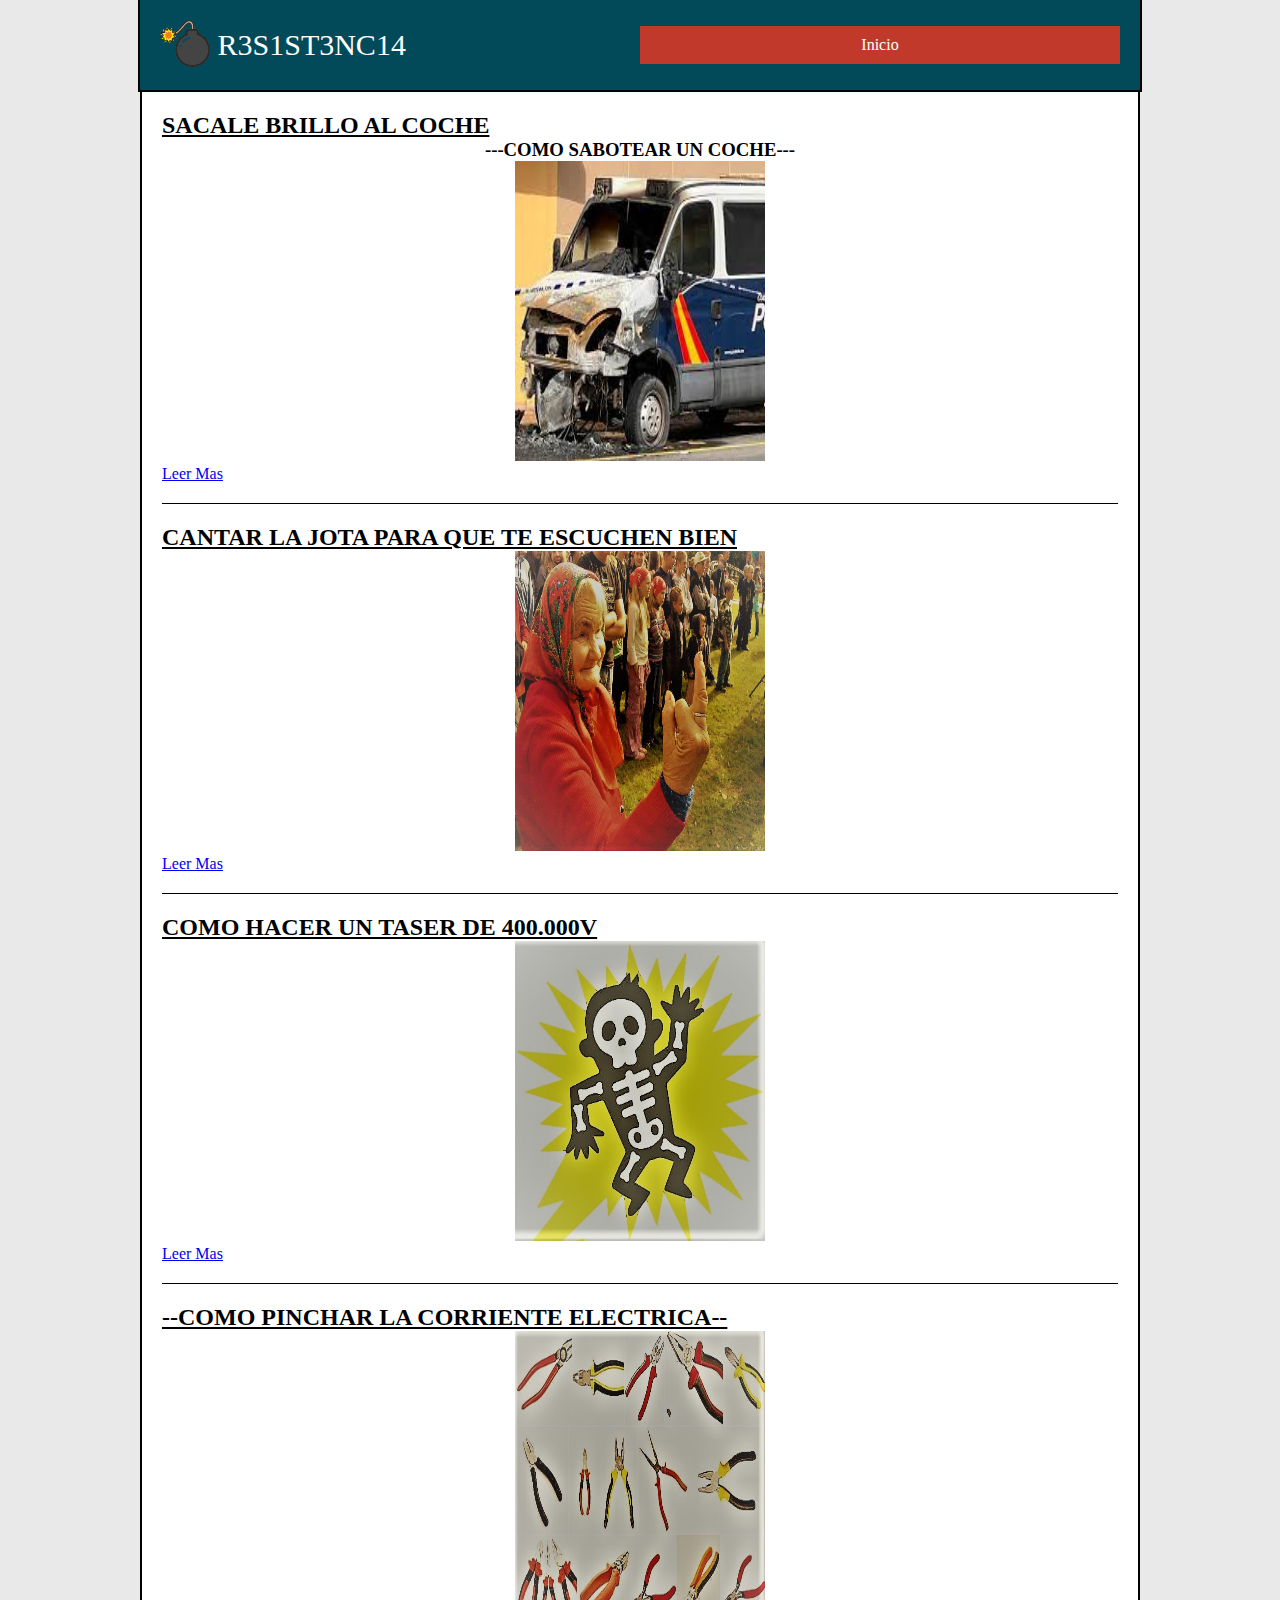
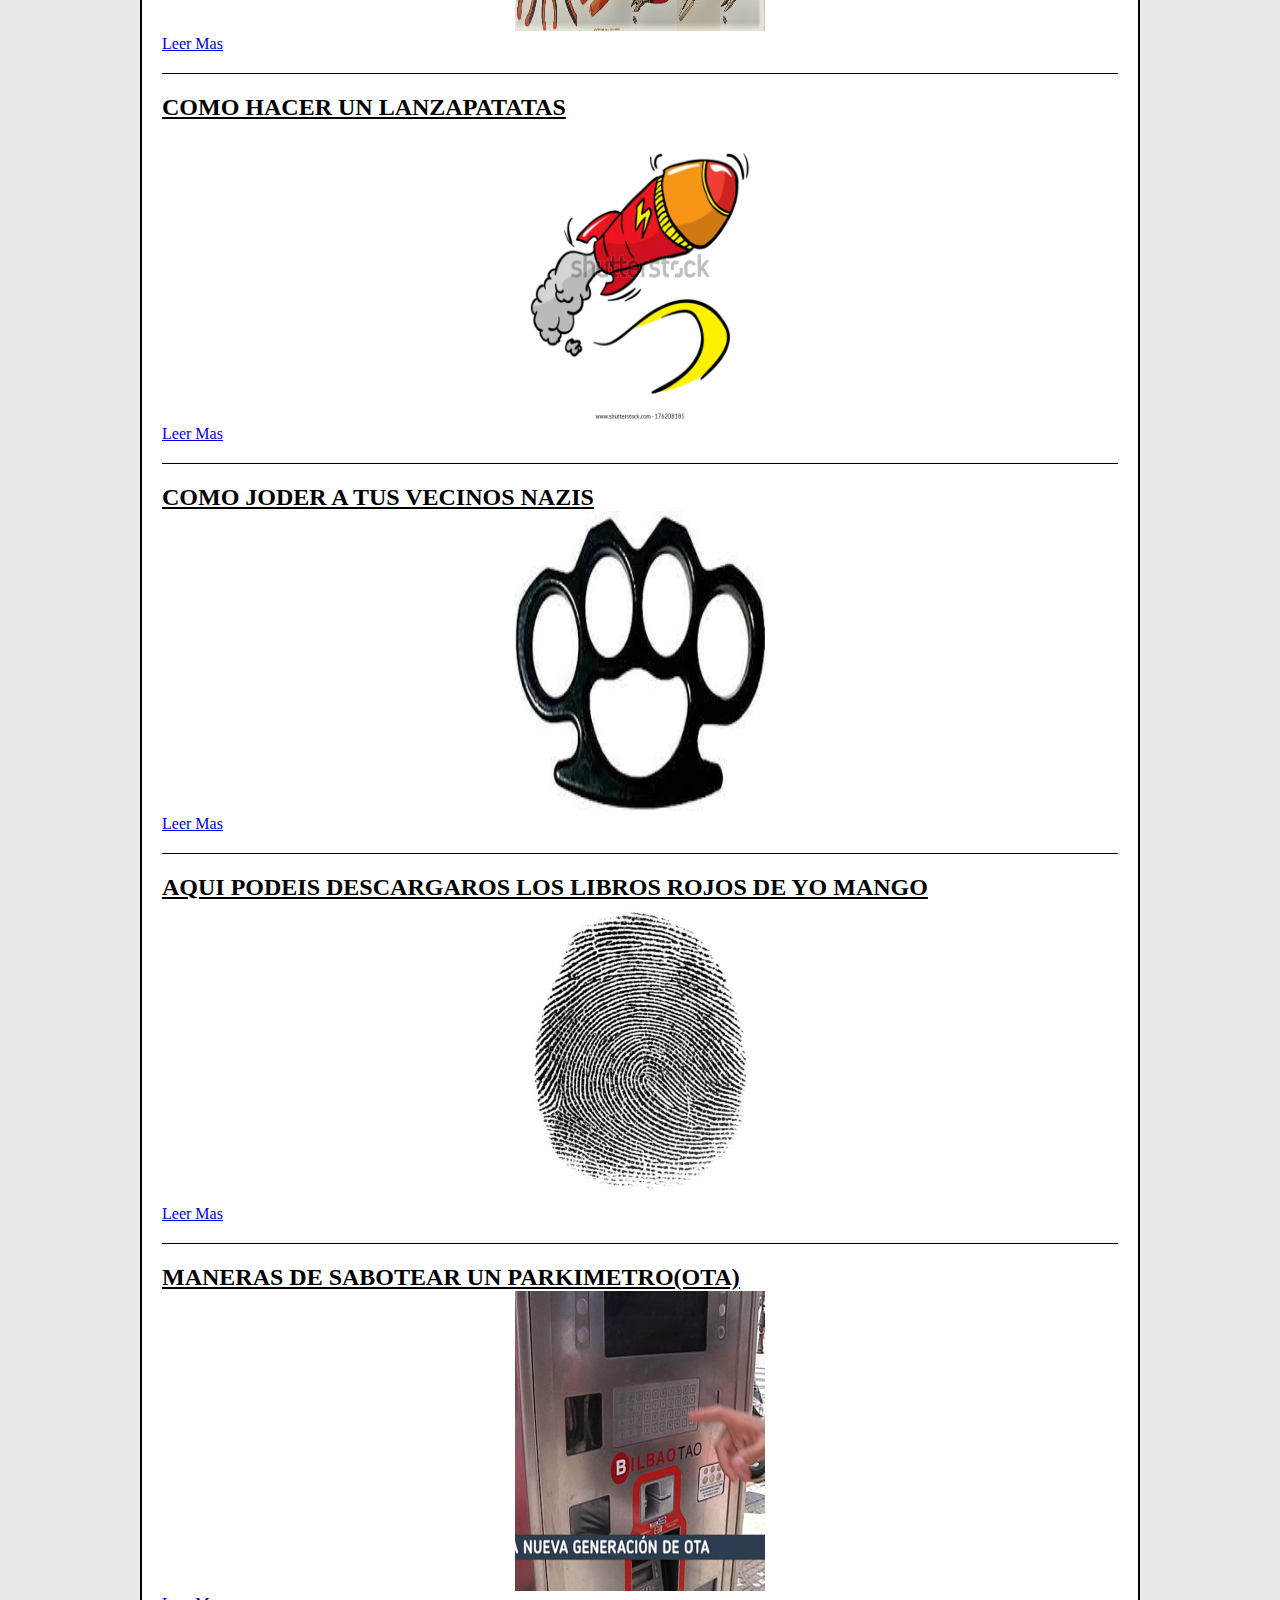
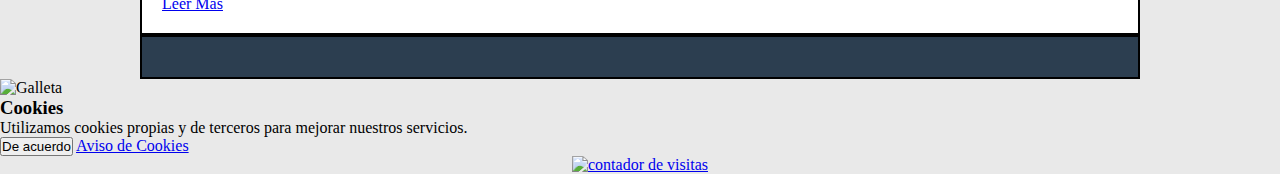
==== index.html @ 44f28d26 "Add files via upload" ====
<!DOCTYPE html>
<html lang="en">
<head>
	<meta charset="UTF-8">
	<meta http-equiv="X-UA-Compatible"content="IE=edge">
	<meta name="viewport"content="width=device-width, initial-scale=1.0">
    
    <title></title>

	
    <link  rel="stylesheet" type="text/css" media="screen" href="/Styles/IndexStyle.css">


    <link rel="preconnect" href="https://fonts.gstatic.com">
	<link href="https://fonts.googleapis.com/css2?family=Roboto:wght@400;700&display=swap" rel="stylesheet"> 
	

    <link rel="icon" href="/facvicon/gatito.png">


	</head>
	<body>
	



        <div class="contenedor">
            <header>
                <div class="logo">
                    <img src="/img/bomba.png" width="150" alt="">
                    <a href="#">R3S1ST3NC14</a>
                </div>
    
                <nav>
                    <a href="#">Inicio</a>
                  
                    
                    
                </nav>
            </header>
    
            <section class="main">
                <article>
                    <h2 class="titulo"><u>SACALE BRILLO AL COCHE</u></h2>
                    <center><p><h3>---COMO SABOTEAR UN COCHE---</h3></p></center>
                    
                        
                        <p>
                        <center><img src="/img/coche.jfif" width="250" height="300" >  </center></p>

                        
                        
                        
                        <p><a href="/SacaleBrilloAlCoche.html"><u>Leer Mas</u></a></p>

                        



                </article>


                <article>
                    <h2 class="titulo"><u>CANTAR LA JOTA PARA QUE TE ESCUCHEN BIEN</u></h2>
                    
                    
                        
                        <p>
                        <center><img src="/img/abuela.jpg" width="250" height="300" >  </center></p>

                        
                        
                        
                        <p><a href="/CantarLaJota.html"><u>Leer Mas</u></a></p>

                        



                </article>

                <article>
                    <h2 class="titulo"><u>COMO HACER UN TASER DE 400.000V</u></h2>
                    
                    
                        
                        <p>
                        <center><img src="/img/electrocutado.jpg" width="250" height="300" >  </center></p>

                        
                        
                        
                        <p><a href="/Taser.html"><u>Leer Mas</u></a></p>

                        



                </article>

                <article>
                    <h2 class="titulo"><u>--COMO PINCHAR LA CORRIENTE ELECTRICA--</u></h2>
                    
                    
                        
                        <p>
                        <center><img src="/img/alicate.jpg" width="250" height="300" >  </center></p>

                        
                        
                        
                        <p><a href="/PincharLaLuz.html"><u>Leer Mas</u></a></p>

                        



                </article>


                <article>
                    <h2 class="titulo"><u>COMO HACER UN LANZAPATATAS</u></h2>
                    
                    
                        
                        <p>
                        <center><img src="/img/misil.png" width="250" height="300" >  </center></p>

                        
                        
                        
                        <p><a href="/Lanzapatatas.html"><u>Leer Mas</u></a></p>

                        



                </article>



                <article>
                    <h2 class="titulo"><u>COMO JODER A TUS VECINOS NAZIS</u></h2>
                    
                    
                        
                        <p>
                        <center><img src="/img/puño2.jpg" width="250" height="300" >  </center></p>

                        
                        
                        
                        <p><a href="/JoderaLosNazis.html"><u>Leer Mas</u></a></p>

                        



                </article>


                <article>
                    <h2 class="titulo"><u>AQUI PODEIS DESCARGAROS LOS LIBROS ROJOS DE YO MANGO</u></h2>
                    
                    
                        
                        <p>
                        <center><img src="/img/huella.jpg" width="250" height="300" >  </center></p>

                        
                        
                        
                        <p><a href="/libroRojo.html"><u>Leer Mas</u></a></p>

                        



                </article>













                <article>
                    <h2 class="titulo"><u>MANERAS DE SABOTEAR UN PARKIMETRO(OTA)</u></h2>
                    
                    
                        
                        <p>
                        <center><img src="/img/ota.jpg" width="250" height="300" >  </center></p>

                        
                        
                        
                        <p><a href="/ota.html"><u>Leer Mas</u></a></p>

                        



                </article>








           





</section>



            <footer>

                
            


          

              
            </footer>
        </div>
        
    
	


		<!-- Google Tag Manager (noscript) -->
        <noscript><iframe src="https://www.googletagmanager.com/ns.html?id=GTM-MB7HJ8K"
            height="0" width="0" style="display:none;visibility:hidden"></iframe></noscript>
            <!-- End Google Tag Manager (noscript) -->
        
            <div class="aviso-cookies" id="aviso-cookies">
                <img class="galleta" src="/img/svastica prohibida.png" alt="Galleta">
                <h3 class="titulo">Cookies</h3>
                <p class="parrafo">Utilizamos cookies propias y de terceros para mejorar nuestros servicios.</p>
                <button class="boton" id="btn-aceptar-cookies">De acuerdo</button>
                <a class="enlace" href="aviso-cookies.html">Aviso de Cookies</a>
            </div>
            <div class="fondo-aviso-cookies" id="fondo-aviso-cookies"></div>
        
            <script src="js/aviso-cookies.js"></script>
	
	





<!-- Contador de visitas -->
<center><a href="https://websmultimedia.com/contador-de-visitas-gratis" title="Contador De Visitas Gratis">
	<img style="border: 0px solid; display: inline;" alt="contador de visitas" src="https://websmultimedia.com/contador-de-visitas.php?id=5023"></a></center>
	<!-- Fin Contador de visitas -->

	
	
	
	</body>
	
	
	
	
	</html>
---- Styles/IndexStyle.css ----
* {
	margin: 0;
	padding: 0;
	box-sizing: border-box;
}

.contenedor {
	background:#ccc;
	width:90%;
	max-width:1000px;
	margin:auto;

	/* Flexbox */
	display:flex;
	flex-flow:row wrap;
}

body {
	background:#e9e9e9;
}

header {
	background:  #024959  ;
	outline: solid 2px black;
	width:100%;
	padding:20px;

	/* Flexbox */
	display: flex;
	justify-content:space-between;
	align-items:center;

	flex-direction:row;
	flex-wrap:wrap;
}

header .logo {
	color:#fff;
	font-size:30px;
}

header .logo img {
	width:50px;
	vertical-align: top;
}

header .logo a {
	color:#fff;
	text-decoration: none;
	line-height:50px;
}

header nav {
	width:50%;
	/* Flexbox */

	display:flex;
	flex-wrap:wrap;
	align-items:center;
}

header nav a {
	background:#c0392b;
	color:#fff;
	text-align: center;
	text-decoration: none;
	padding:10px;

	/* Flexbox */
	flex-grow:1;
}

header nav a:hover {
	background:#e74c3c;
}

.main {
	background:#fff;
	padding:20px;
	border: solid 2px black;

	flex:1 1 70%;
	/*flex:1;*/
}

.main article {
	margin-bottom: 20px;
	padding-bottom:20px;
	border-bottom:1px solid #000;
}

.main article:nth-last-child(1){
	margin-bottom: 0;
	padding-bottom: 0;
	border-bottom:none;
}

aside {
	background:#e67e22;
	
	padding:20px;
	/*FLEX*/
	flex:1 1 30%;
	/*flex:0 0 300px;*/

	display: flex;
	flex-wrap:wrap;
	flex-direction:column;
	justify-content:flex-start;
}

aside .widget {
	background: #d35400;
	
	height:220px;
	margin:30px;
}

footer {
	background:#2c3e50;
	border: solid 2px black;
	width: 100%;
	padding:20px;

	/* Flexbox */
	display: flex;
	flex-wrap:wrap;
	justify-content:space-between;
}

footer .links {
	background:#c0392b;
	display:flex;
	flex-wrap:wrap;
}

footer .links a {
	flex-grow:1;

	color:#fff;
	padding:10px;
	text-align: center;
	text-decoration:none;
}

footer .links a:hover {
	background:#E74C3C;
}

footer .social {
	background:#e67e22;
	border: solid 2px black;
}

footer .social a {
	color:#fff;
	text-decoration: none;
	padding:10px;
	display: inline-block;
}


.bloquepaginacion-1{ 
	background:#b9b9b9 ;
border: solid 5px black;
margin-right: 13% ;
margin-left: 13%;


}

.bloquepaginacion-2{ 
	background:#b9b9b9 ;
	border: solid 5px black;
	margin-right: 13% ;
	margin-left: 13%;
	
	
	}
	

.paginacion{
margin: 20px 0px;}

.paginacion ul{
list-style: none;
text-align: center;

}

.paginacion ul li{
display: inline-block;
margin-right: 10px;


}

.paginacion ul li a{
display: block;
padding: 20px 10px;
margin: 10px 20px;
text-decoration: none;
color: #fff;
background: #024959;



}

.paginacion ul li a:hover{  
background: #037E8C;


}

.paginacion ul li a .active{
background:#037E8C ;


}




@media screen and (max-width: 800px) {
	.contenedor {
		flex-direction:column;
	}

	header {
		flex-direction:column;
		padding:0;
	}

	header .logo {
		margin:20px 0;
	}

	header nav {
		width: 100%;
	}

	aside {
		flex-direction:row;
		flex:0;
	}

	aside .widget {
		flex-grow:1;
	}

	.bloquepaginacion-1{ 
		border: solid 5px black;
		margin-right: 5% ;
		margin-left: 5%;
		
		
		}


		.bloquepaginacion-2{ 
			border: solid 5px black;
			margin-right: 5% ;
			margin-left: 5%;
			
			
			}	

}

@media screen and (max-width: 600px) {
	aside {
		flex-direction:column;
	}

	footer {
		justify-content:space-around;
	}
}
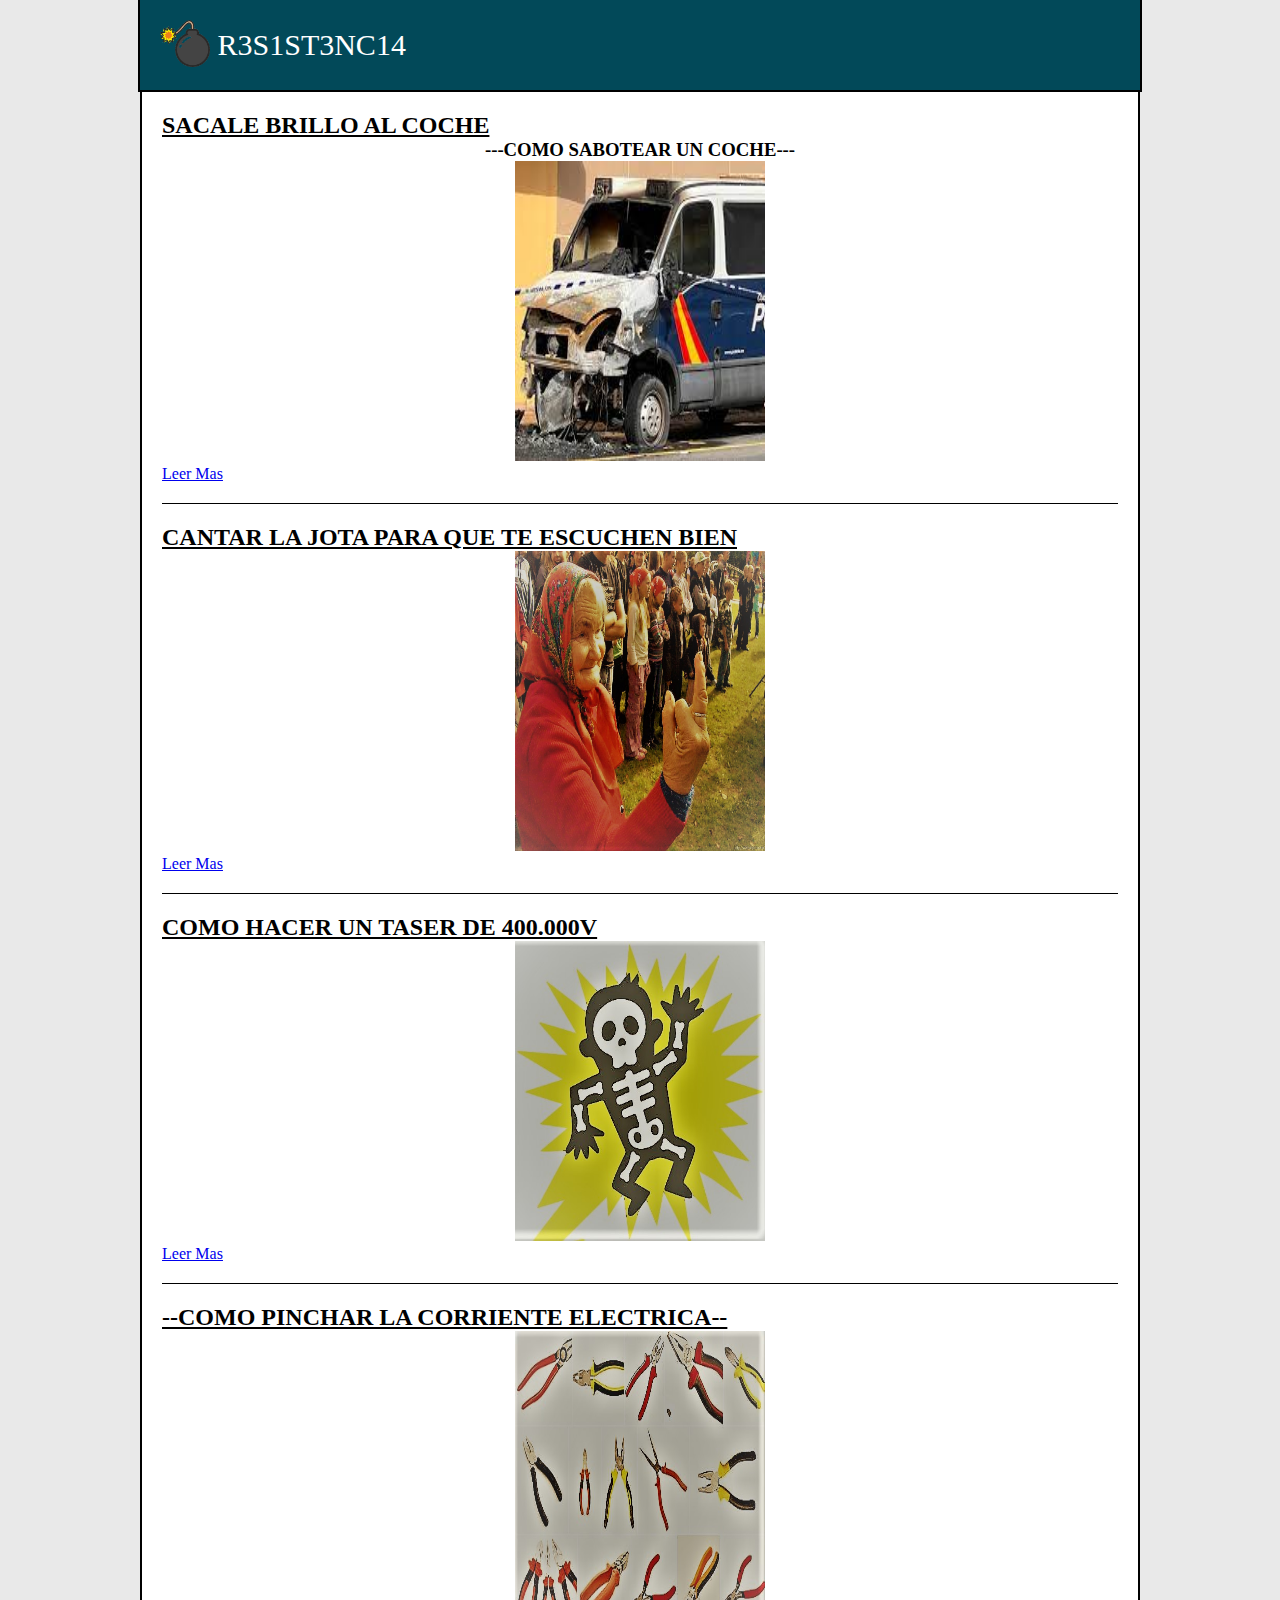
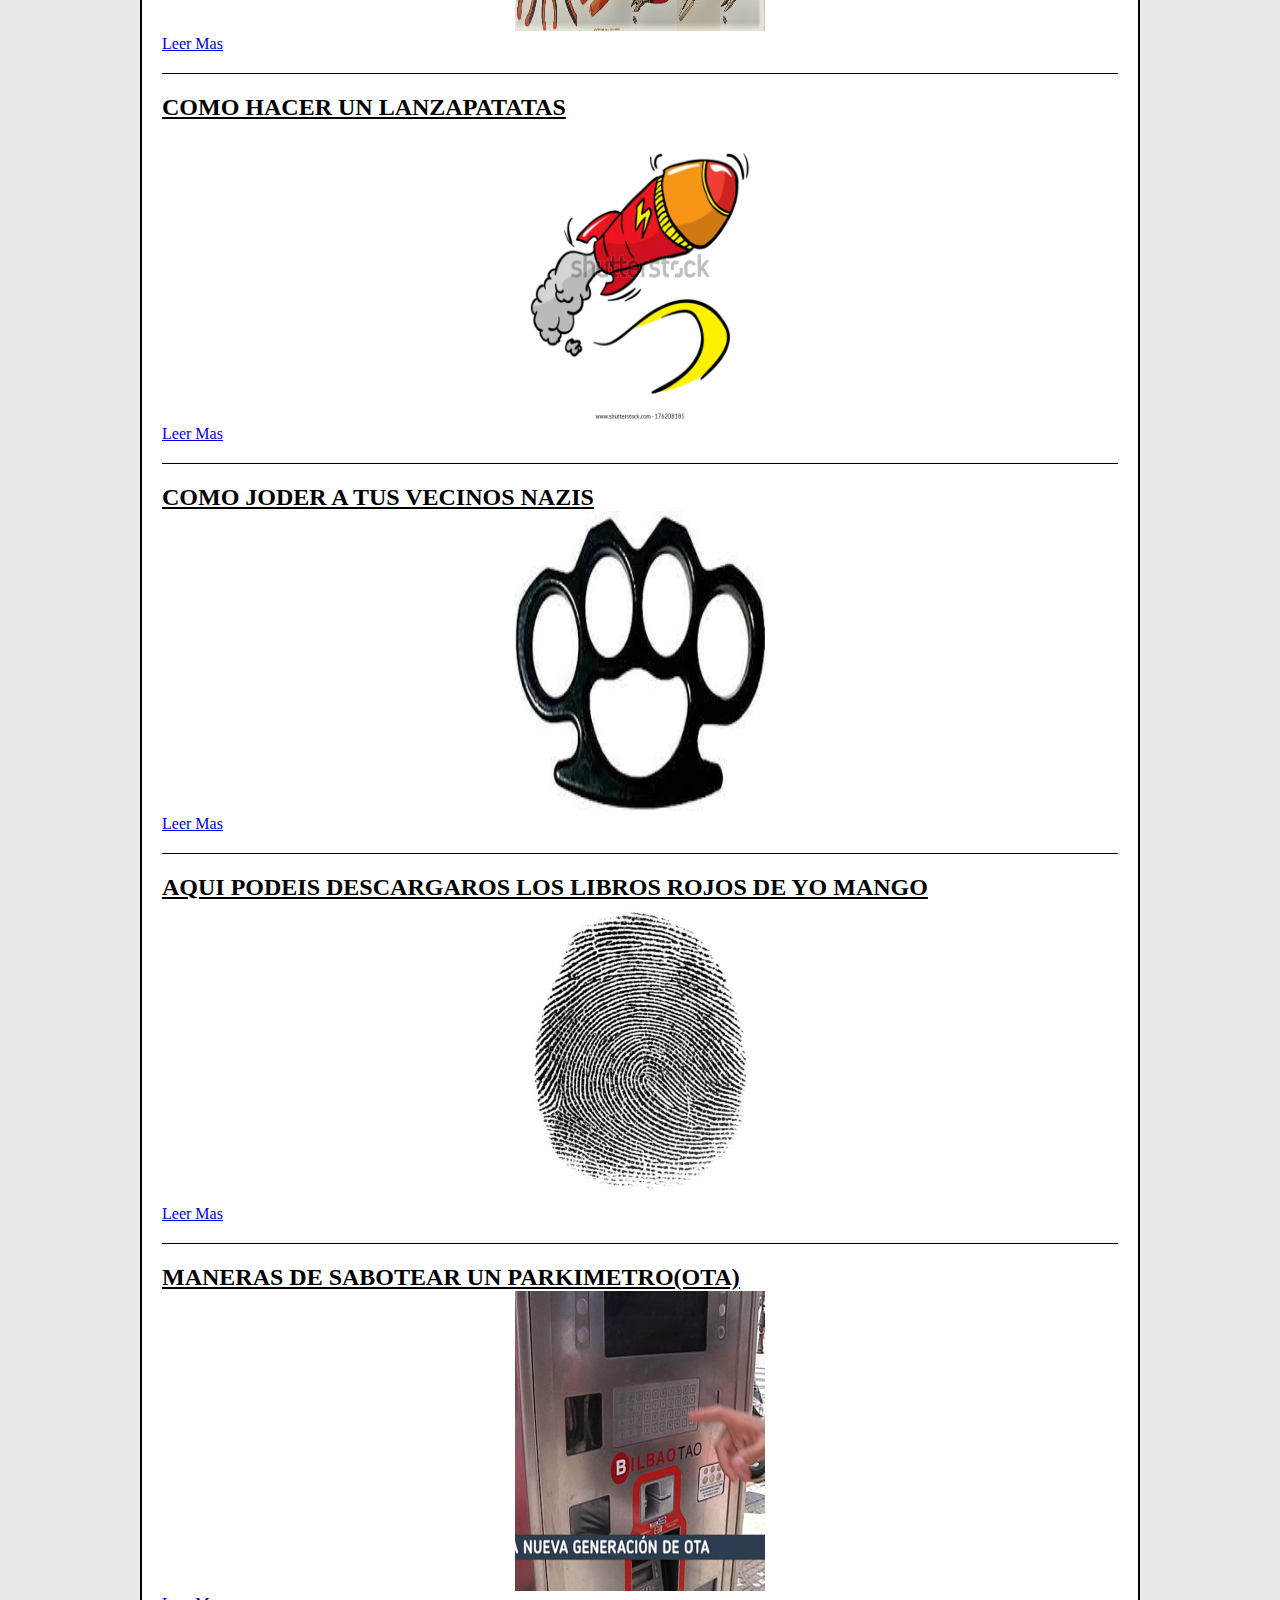
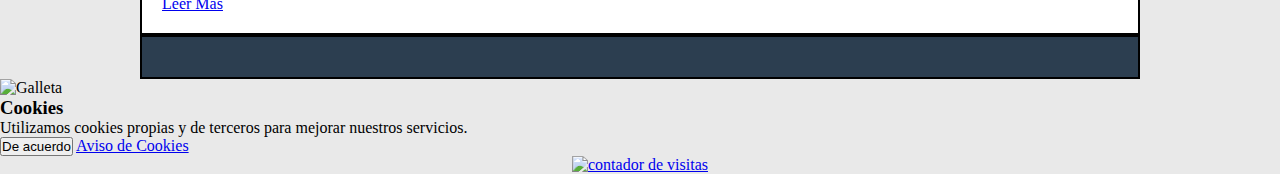
==== commit d7e5fb5d: "Update index.html" ====
--- a/index.html
+++ b/index.html
@@ -32,7 +32,7 @@
                 </div>
     
                 <nav>
-                    <a href="#">Inicio</a>
+                   
                   
                     
                     
@@ -277,4 +277,4 @@
 	
 	
 	
-	</html>+	</html>
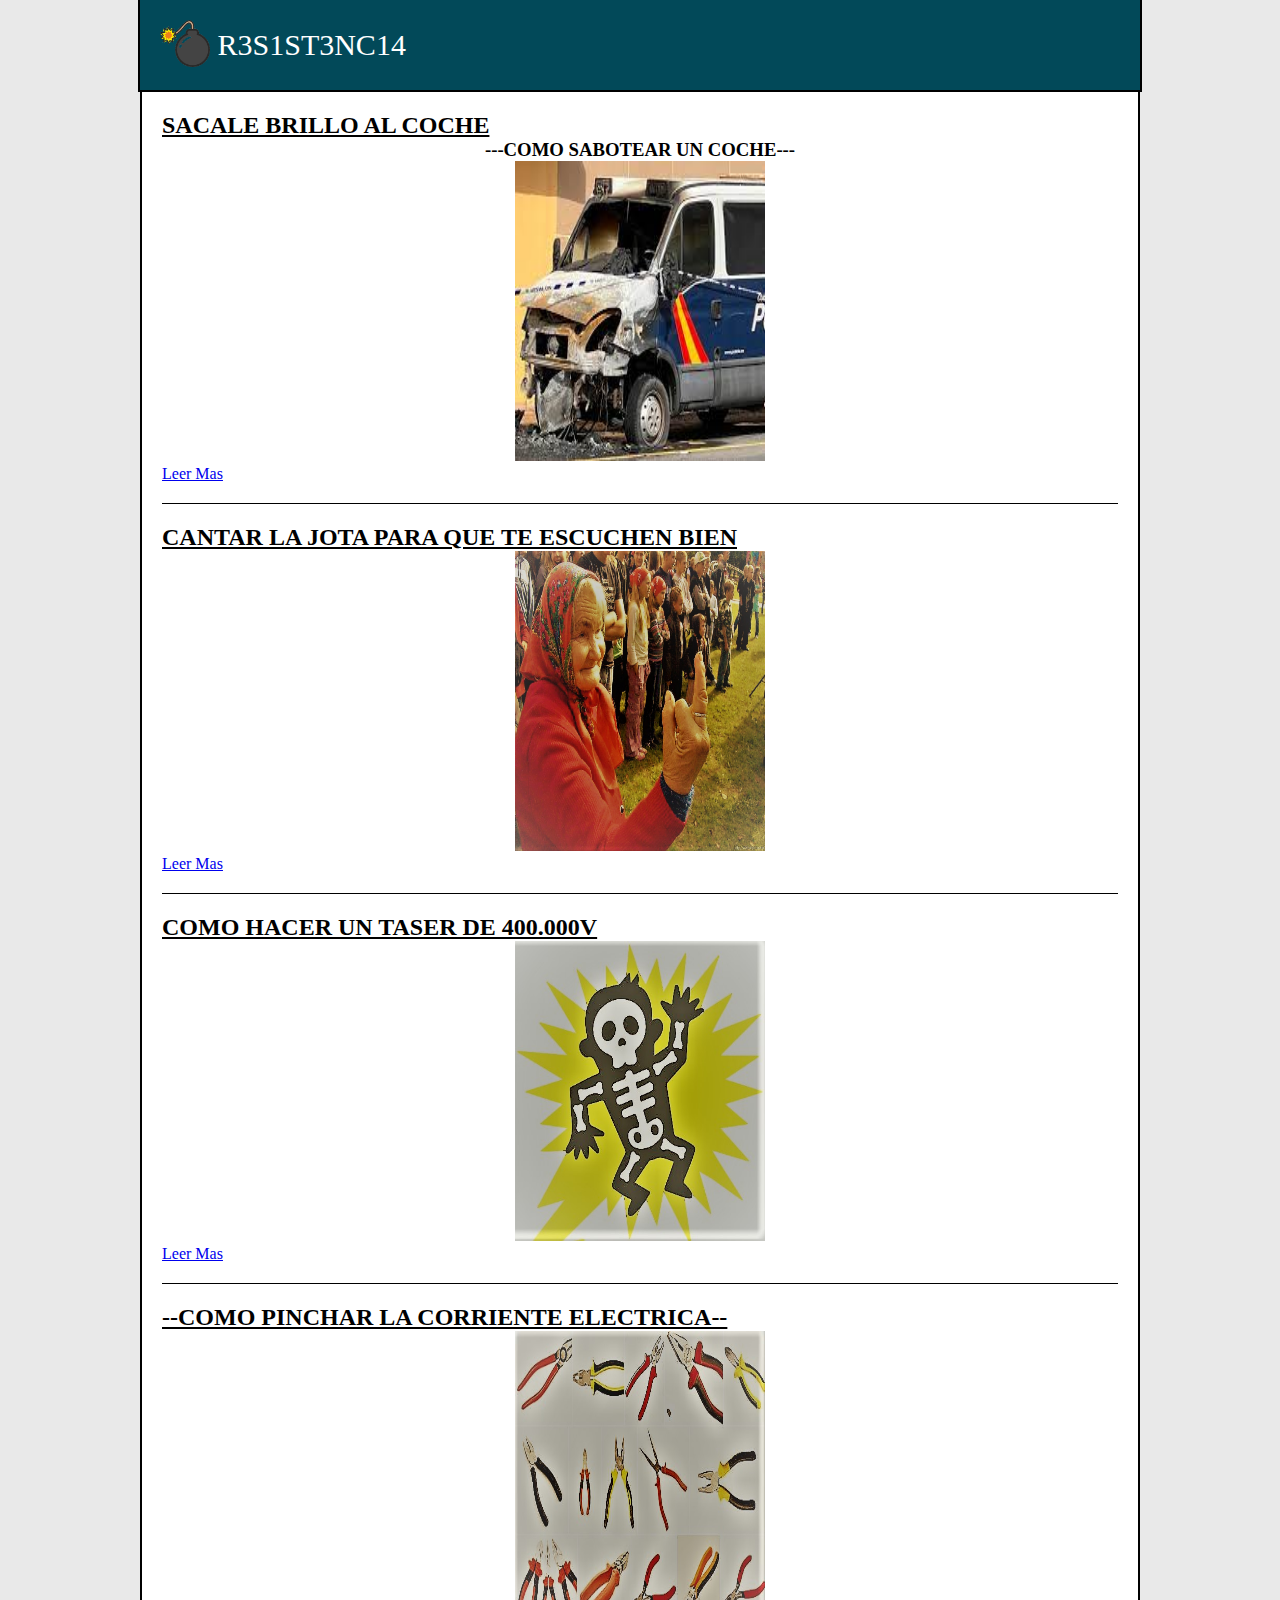
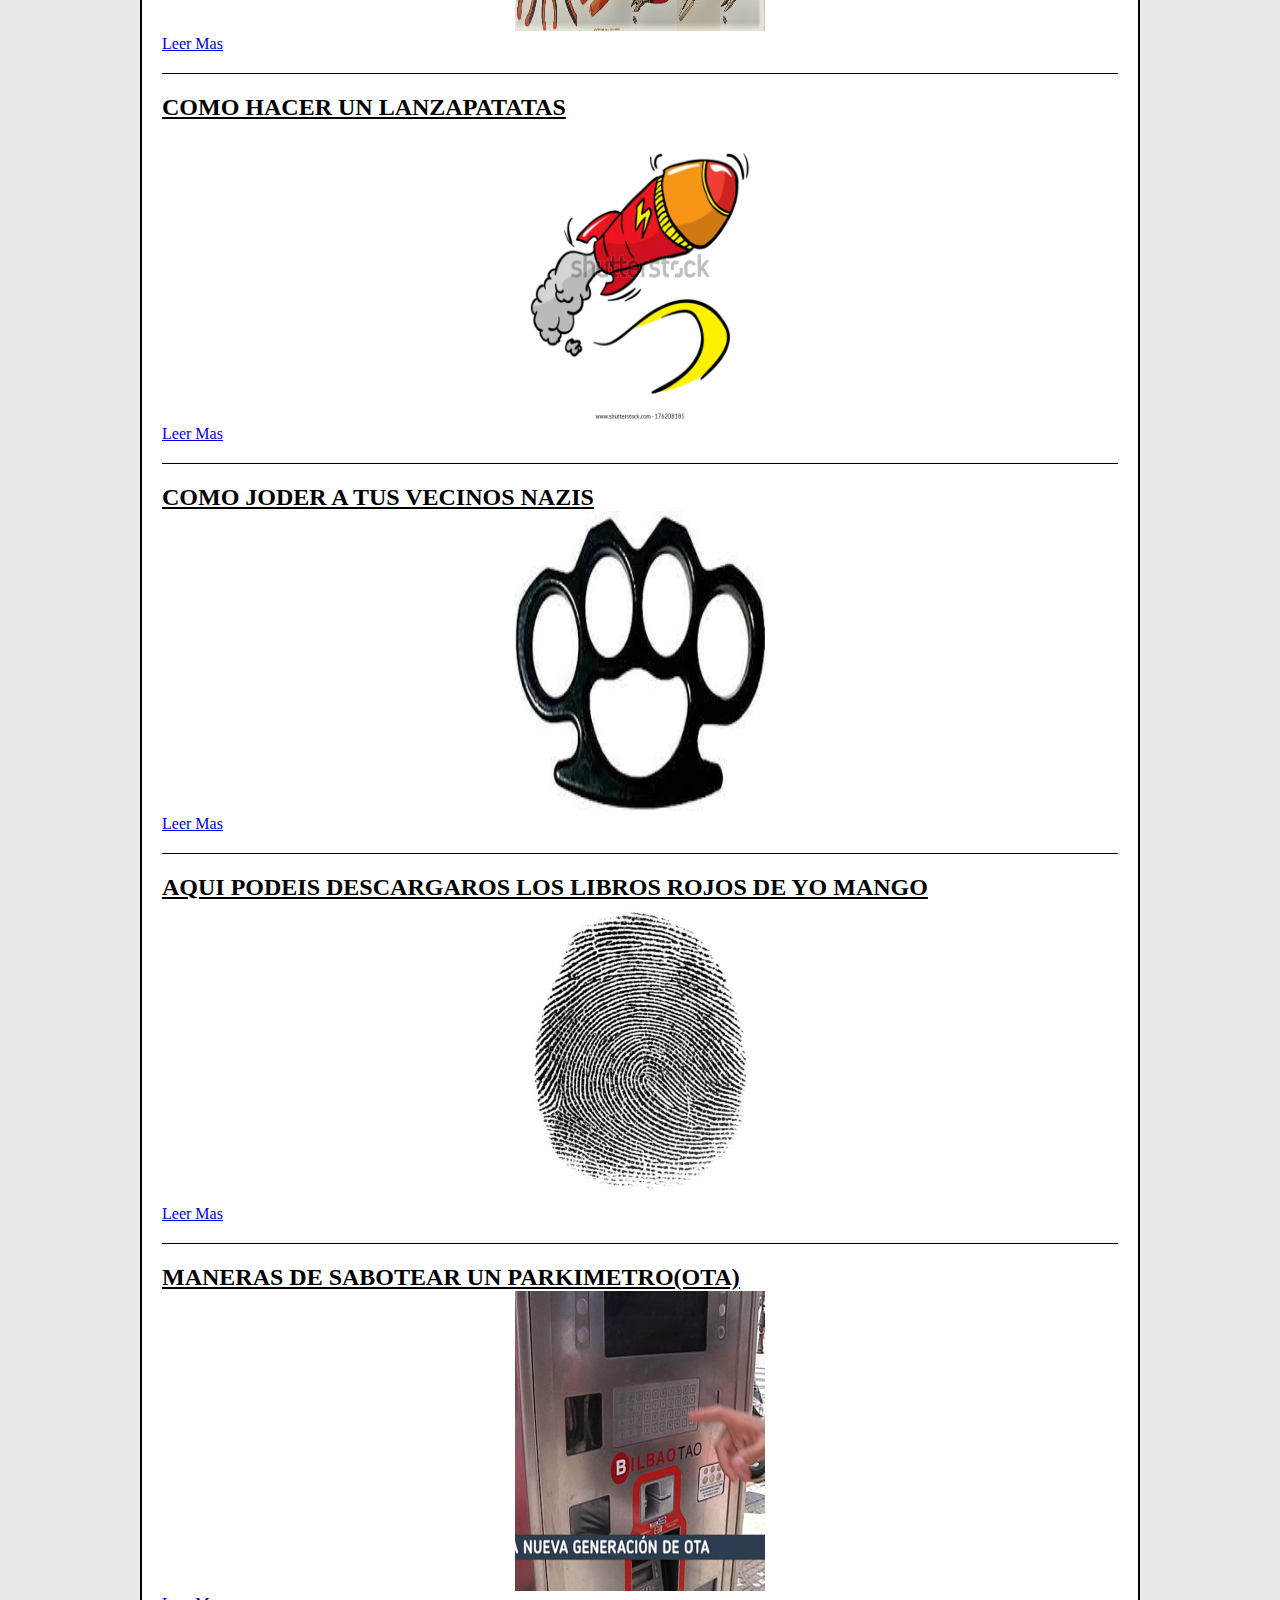
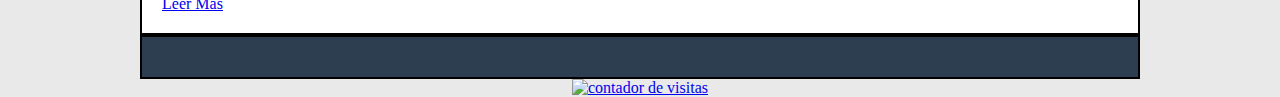
==== commit 1dd194e3: "Update index.html" ====
--- a/index.html
+++ b/index.html
@@ -242,23 +242,6 @@
 	
 
 
-		<!-- Google Tag Manager (noscript) -->
-        <noscript><iframe src="https://www.googletagmanager.com/ns.html?id=GTM-MB7HJ8K"
-            height="0" width="0" style="display:none;visibility:hidden"></iframe></noscript>
-            <!-- End Google Tag Manager (noscript) -->
-        
-            <div class="aviso-cookies" id="aviso-cookies">
-                <img class="galleta" src="/img/svastica prohibida.png" alt="Galleta">
-                <h3 class="titulo">Cookies</h3>
-                <p class="parrafo">Utilizamos cookies propias y de terceros para mejorar nuestros servicios.</p>
-                <button class="boton" id="btn-aceptar-cookies">De acuerdo</button>
-                <a class="enlace" href="aviso-cookies.html">Aviso de Cookies</a>
-            </div>
-            <div class="fondo-aviso-cookies" id="fondo-aviso-cookies"></div>
-        
-            <script src="js/aviso-cookies.js"></script>
-	
-	
 
 
 
